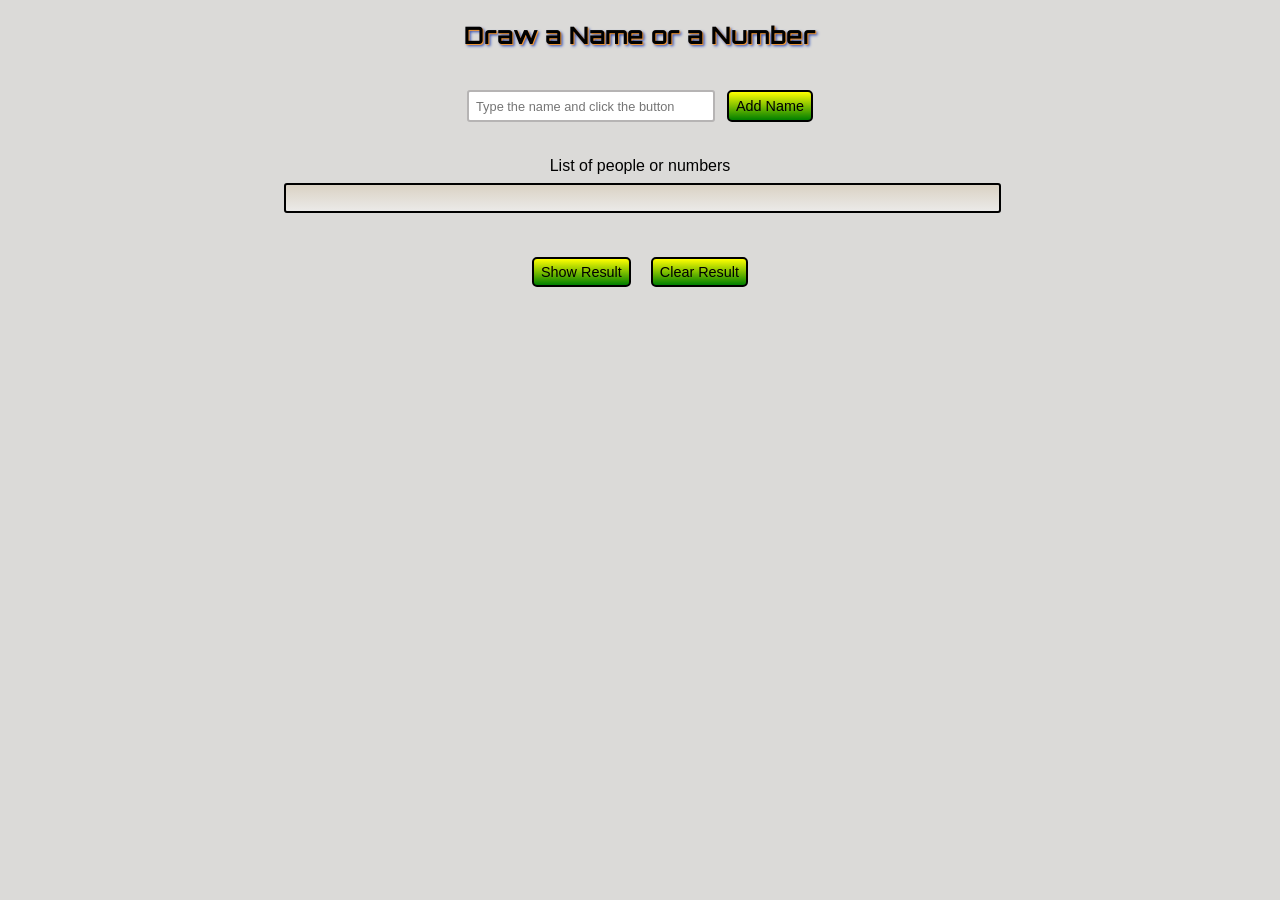
==== index.html @ b3fbee2d "Add files via upload" ====
<!DOCTYPE html>
<html lang="en">
<head>
    <meta charset="UTF-8">
    <meta http-equiv="X-UA-Compatible" content="IE=edge">
    <meta name="viewport" content="width=device-width, initial-scale=1.0">
    <title>Draw a Name</title>

    <!--Awesome-->
    <link rel="stylesheet" href="fontawesome-5.15/css/all.css">

    <!--Google Fonts-->
    <link href="https://fonts.googleapis.com/css2?family=Orbitron:wght@400;500;600;700&display=swap" rel="stylesheet">
    <link href="https://fonts.googleapis.com/css2?family=Raleway:ital,wght@0,500;0,600;0,700;1,500;1,600;1,700&display=swap" rel="stylesheet">

    <!--Style-->
    <link rel="stylesheet" href="drawing-people.css">
</head>
<body>
    <section class="draws">
        <h2 class="draws__title">Draw a Name or a Number</h2>

        <div class="draws__input-add">
            <input type="text" name="user-name" id="user-name" placeholder="Type the name and click the button">
            <button class="add">Add Name</button>
        </div>

        <p class="draws__subtitle">List of people or numbers</p>

        <ul class="container-list">
            <!-- items will be created dinamically -->
            <!-- <li>item1
                <i class="fas fa-times-circle"></i>
            </li> -->
        </ul>

        <div class="alert-message">
            <h3 class="alert-title"></h3>
            <i class="fas fa-times"></i>
        </div>

        <p class="draws__message">To make a new draw, click "Clear Result" button before</p>

        <div class="draws__btn">
            <button class="draw">Show Result</button>
            <button class="clear">Clear Result</button>
        </div>

        <div class="draws__result">
            <h2 class="result-counter"></h2>
            <h2 class="show-result"></h2>
        </div>
    </section>

    <script src="drawing-people.js"></script>
</body>
</html>
---- drawing-people.css ----
* {
    margin: 0;
    padding: 0;
}

body {
    background-color: #dbdad8;
    font-family: Arial, Helvetica, sans-serif;
}
body::after {
    content: '';
    position: absolute;
    top: 0;
    left: 0;
    width: 100%;
    height: 100%;
    background: rgba(0, 0, 0, 0);
    z-index: 0;
    opacity: 0;
    visibility: hidden;
    transition: all .5s;
}
body.show-bg::after {
    background: rgba(0, 0, 0, .8);
    z-index: 2;
    opacity: 1;
    visibility: visible;
}

section.draws {
    max-width: 700px;
    margin: 20px auto 0 auto;
    padding: 0 10px;
    position: relative;
}

.alert-message {
    position: absolute;
    width: 0px;
    height: 0px;
    top: 45%;
    left: 50%;
    transform: translateX(-50%);
    background-color: orange;
    color: white;
    z-index: 3;
    border-radius: 3px;
    border: 2px solid white;
    display: flex;
    justify-content: center;
    align-items: center;
    opacity: 0;
    visibility: hidden;
    transition: all .5s;
}
.show.alert-message {
    width: 250px;
    height: 70px;
    opacity: 1;
    visibility: visible;
}

.alert-message i.fa-times {
    position: absolute;
    top: 4px;
    right: 7px;
    cursor: pointer;
}

h2.draws__title {
    text-align: center;
    text-shadow: 1px 1px 1px #ff9c2a, 2px 2px 3px #1a40bb;
    margin-bottom: 40px;
    font-family: 'Orbitron', sans-serif;
}

input[type="text"] {
    border: 2px solid #b6b4b4;
    padding: 6px 7px;
    outline: none;
    border-radius: 3px;
    min-width: 230px;
    font-size: .9rem;
    margin-right: 12px;
}
input[type="text"]:focus {
    border-color: #416ada;
}

.draws__input-add {
    display: flex;
    justify-content: center;
}

::placeholder {
    font-size: .8rem;
}

button {
    font-size: .9rem;
    padding: 5px 7px;
    outline: none;
    border-radius: 5px;
    cursor: pointer;
    color: black;
    border: 2px solid black;
    transition: .5s;
}
button:hover {
    color: white;
}

button {
    position: relative;
    background-image: linear-gradient(to top, green, yellow);
    transition: background-image 0.5s;
    z-index: 1;
}
button::before {
    position: absolute;
    content: "";
    top: 0;
    right: 0;
    bottom: 0;
    left: 0;
    background-image: linear-gradient(to bottom, green, yellow);
    z-index: -1;
    opacity: 0;
    transition: opacity 0.45s;
}
button:hover::before {
    opacity: 1;
}

p.draws__subtitle {
    text-align: center;
    margin-top: 35px;
}

ul.container-list {
    list-style: none;
    margin: 8px 0 25px 0;
    border: 2px solid black;
    border-radius: 5px;
    min-height: 25px;
    width: 100%;
    position: relative;
    z-index: 2;
}
ul.container-list::before {
    content: '';
    position: absolute;
    top: -2.5px;
    bottom: -2.5px;
    right: -8.5px;
    left: -8.5px;
    background: linear-gradient(to top, #ebeae8, #dad2c4);
    border-radius: 3px;
    border: 2px solid black;
}

ul.container-list li {
    margin: 8px 0;
    padding: 7px 0 7px 8px;
    background-color: white;
    position: relative;
    border-radius: 2px;
}

i.fa-times-circle {
    position: absolute;
    top: 8px;
    right: 7px;
    cursor: pointer;
    color: red;
    font-size: 1.1rem;
    opacity: .55;
    transition: .35s;
}
i.fa-times-circle:hover {
    opacity: 1;
    transform: rotate(90deg);
}

p.draws__message {
    text-align: center;
    margin-bottom: 20px;    
    font-size: .75rem;
    opacity: 0;
    max-height: 0;
    transition: all .8s;
}
p.draws__message.show-message {
    opacity: 1;
    max-height: 20px;
}

.draws__btn {
    display: flex;
    justify-content: center;
}

.draws__btn button.clear {
    margin-left: 20px;
}

.draws__result {
    margin-top: 28px;
    text-align: center;
}

h2.result-counter {
    margin-bottom: 13px;
}

h2.show-result {
    margin-bottom: 50px;
    font-size: 1.6rem;

}

span.name-result {
    background-image: linear-gradient(to bottom, #e7e7e7, #bbb8b8);
    border: 1px solid black;
    border-radius: 3px;
    font-family: 'Raleway', sans-serif;
    padding: 4px 7px;
    animation: blink-text 2s infinite 1.4s;
}
@keyframes blink-text {
    0% {color: black;}
    25% {color: #134b9e; text-shadow: 1px 1px 2px white;}
    75% {color: #134b9e; text-shadow: 1px 1px 2px white;}
    100% {color: black;}
}
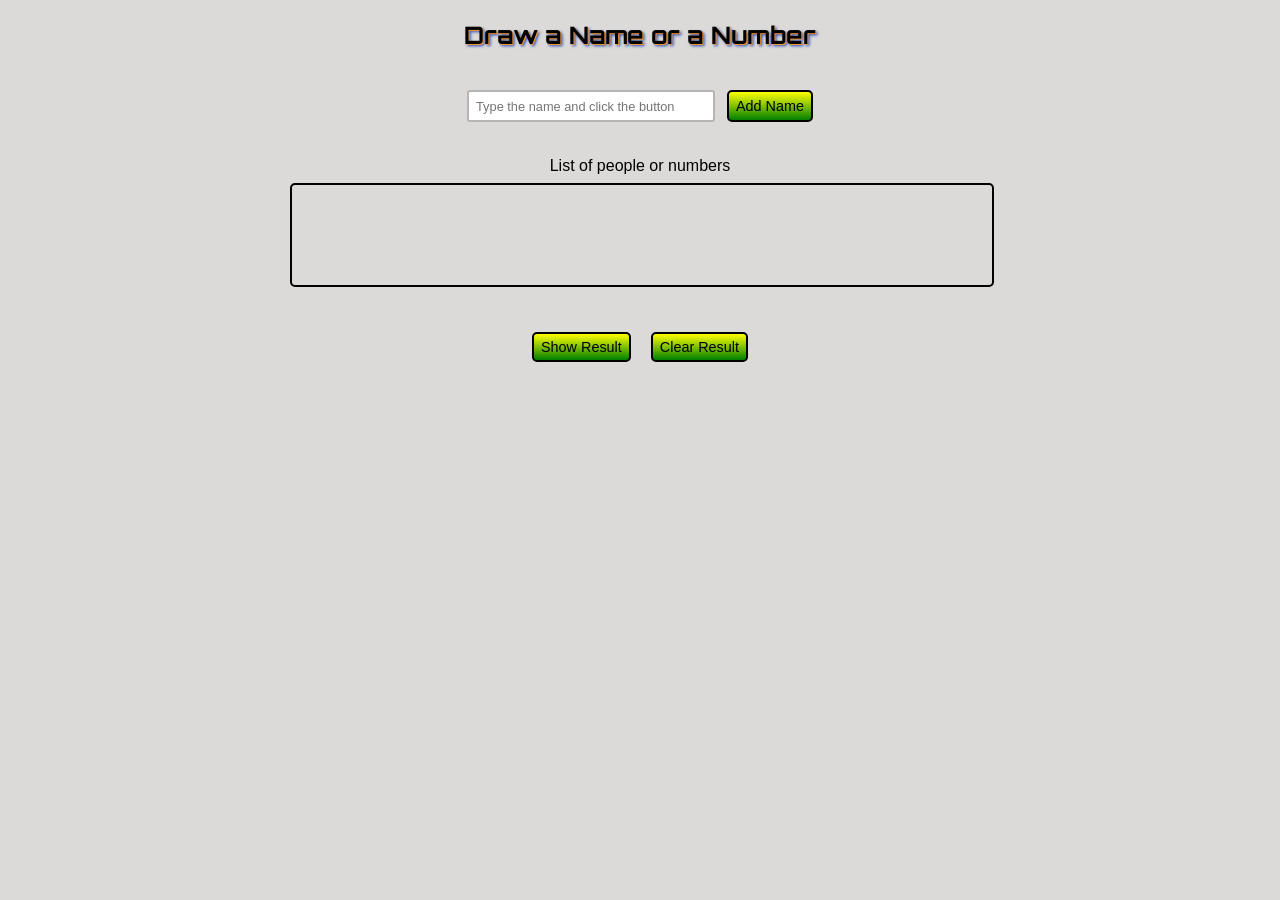
==== commit 4320dd0c: "Update index file" ====
--- a/index.html
+++ b/index.html
@@ -4,15 +4,12 @@
     <meta charset="UTF-8">
     <meta http-equiv="X-UA-Compatible" content="IE=edge">
     <meta name="viewport" content="width=device-width, initial-scale=1.0">
-    <title>Draw a Name</title>
-
+    <title>Draw a Name or a Number</title>
     <!--Awesome-->
     <link rel="stylesheet" href="fontawesome-5.15/css/all.css">
-
     <!--Google Fonts-->
     <link href="https://fonts.googleapis.com/css2?family=Orbitron:wght@400;500;600;700&display=swap" rel="stylesheet">
     <link href="https://fonts.googleapis.com/css2?family=Raleway:ital,wght@0,500;0,600;0,700;1,500;1,600;1,700&display=swap" rel="stylesheet">
-
     <!--Style-->
     <link rel="stylesheet" href="drawing-people.css">
 </head>
@@ -29,8 +26,11 @@
 
         <ul class="container-list">
             <!-- items will be created dinamically -->
-            <!-- <li>item1
+            <!-- <li>
+                <span class="item">item1</span>
+                <i class="fas fa-edit"></i>
                 <i class="fas fa-times-circle"></i>
+                <input type="text">
             </li> -->
         </ul>
 
--- a/drawing-people.css
+++ b/drawing-people.css
@@ -54,7 +54,7 @@
     transition: all .5s;
 }
 .show.alert-message {
-    width: 250px;
+    width: 290px;
     height: 70px;
     opacity: 1;
     visibility: visible;
@@ -146,28 +146,29 @@
     width: 100%;
     position: relative;
     z-index: 2;
-}
-ul.container-list::before {
-    content: '';
-    position: absolute;
-    top: -2.5px;
-    bottom: -2.5px;
-    right: -8.5px;
-    left: -8.5px;
-    background: linear-gradient(to top, #ebeae8, #dad2c4);
-    border-radius: 3px;
-    border: 2px solid black;
+    padding: 0;
+    min-height: 100px;
+    max-height: 233px;
+    overflow-x: hidden;
+    overflow-y: scroll;
 }
 
 ul.container-list li {
-    margin: 8px 0;
+    margin: 0px 1px 8px 0;
     padding: 7px 0 7px 8px;
     background-color: white;
     position: relative;
     border-radius: 2px;
 }
-
-i.fa-times-circle {
+ul.container-list li:last-child {
+    margin-bottom: 0;
+}
+
+span.item {
+    margin-right: 2px;
+}
+
+i.fa-times-circle, i.fa-edit {
     position: absolute;
     top: 8px;
     right: 7px;
@@ -182,6 +183,15 @@
     transform: rotate(90deg);
 }
 
+i.fa-edit {
+    right: 35px;
+    color: green;
+    font-size: 1.05rem;
+}
+i.fa-edit:hover {
+    opacity: 1;
+}
+
 p.draws__message {
     text-align: center;
     margin-bottom: 20px;    
@@ -216,7 +226,6 @@
 h2.show-result {
     margin-bottom: 50px;
     font-size: 1.6rem;
-
 }
 
 span.name-result {
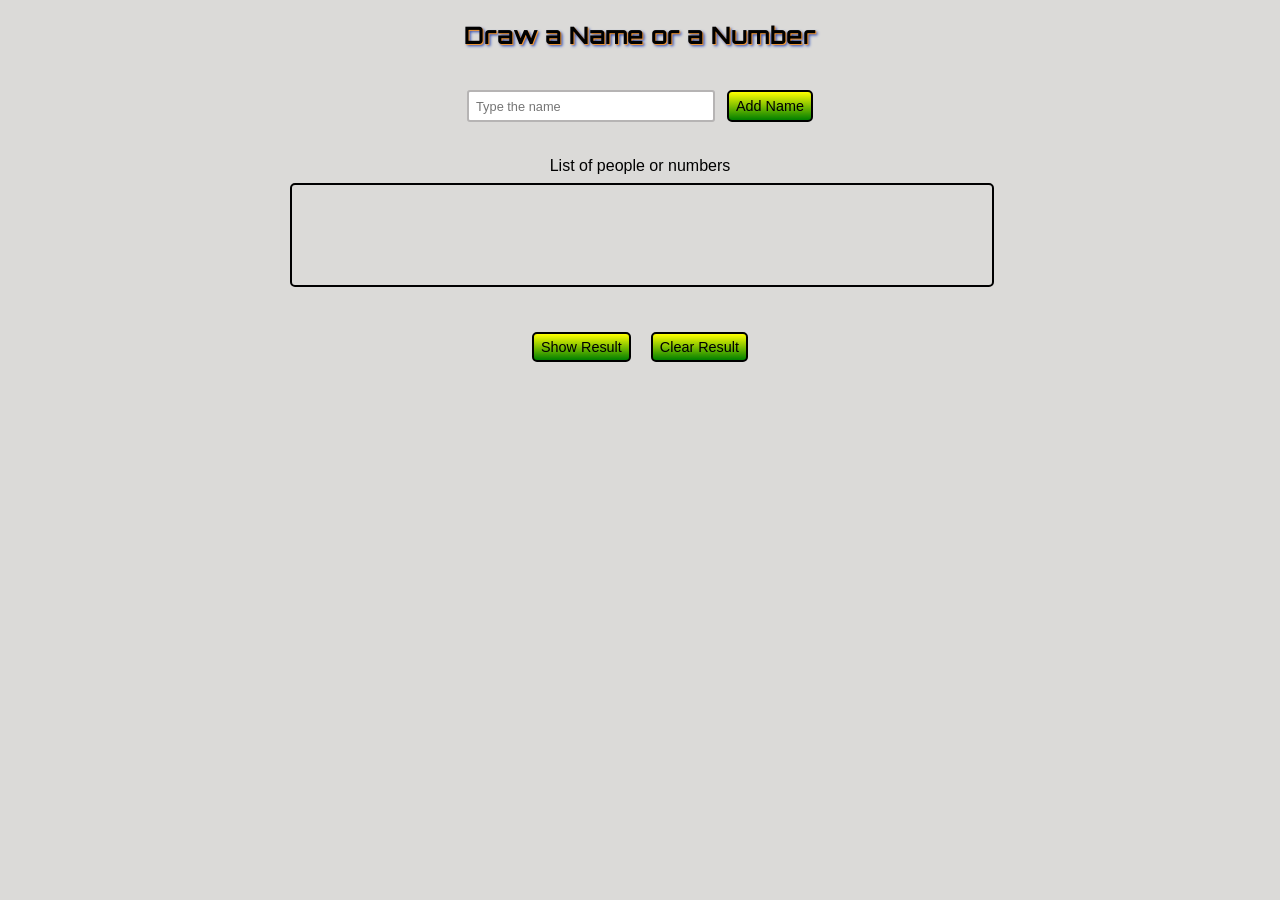
==== commit 6933e7a7: "Update all files" ====
--- a/index.html
+++ b/index.html
@@ -6,7 +6,7 @@
     <meta name="viewport" content="width=device-width, initial-scale=1.0">
     <title>Draw a Name or a Number</title>
     <!--Awesome-->
-    <link rel="stylesheet" href="fontawesome-5.15/css/all.css">
+    <link rel="stylesheet" href="https://cdnjs.cloudflare.com/ajax/libs/font-awesome/6.0.0-beta2/css/all.min.css">
     <!--Google Fonts-->
     <link href="https://fonts.googleapis.com/css2?family=Orbitron:wght@400;500;600;700&display=swap" rel="stylesheet">
     <link href="https://fonts.googleapis.com/css2?family=Raleway:ital,wght@0,500;0,600;0,700;1,500;1,600;1,700&display=swap" rel="stylesheet">
@@ -17,10 +17,12 @@
     <section class="draws">
         <h2 class="draws__title">Draw a Name or a Number</h2>
 
-        <div class="draws__input-add">
-            <input type="text" name="user-name" id="user-name" placeholder="Type the name and click the button">
-            <button class="add">Add Name</button>
-        </div>
+        <form action="">
+            <div class="draws__input-add">
+                <input type="text" name="user-name" id="user-name" placeholder="Type the name">
+                <button class="add">Add Name</button>
+            </div>
+        </form>
 
         <p class="draws__subtitle">List of people or numbers</p>
 
--- a/drawing-people.css
+++ b/drawing-people.css
@@ -54,6 +54,7 @@
     transition: all .5s;
 }
 .show.alert-message {
+    padding: 0 10px;
     width: 290px;
     height: 70px;
     opacity: 1;
@@ -86,14 +87,13 @@
 input[type="text"]:focus {
     border-color: #416ada;
 }
+::placeholder {
+    font-size: .8rem;
+}
 
 .draws__input-add {
     display: flex;
     justify-content: center;
-}
-
-::placeholder {
-    font-size: .8rem;
 }
 
 button {
@@ -219,6 +219,10 @@
     text-align: center;
 }
 
+.draw.disable-btn {
+    pointer-events: none;
+}
+
 h2.result-counter {
     margin-bottom: 13px;
 }
